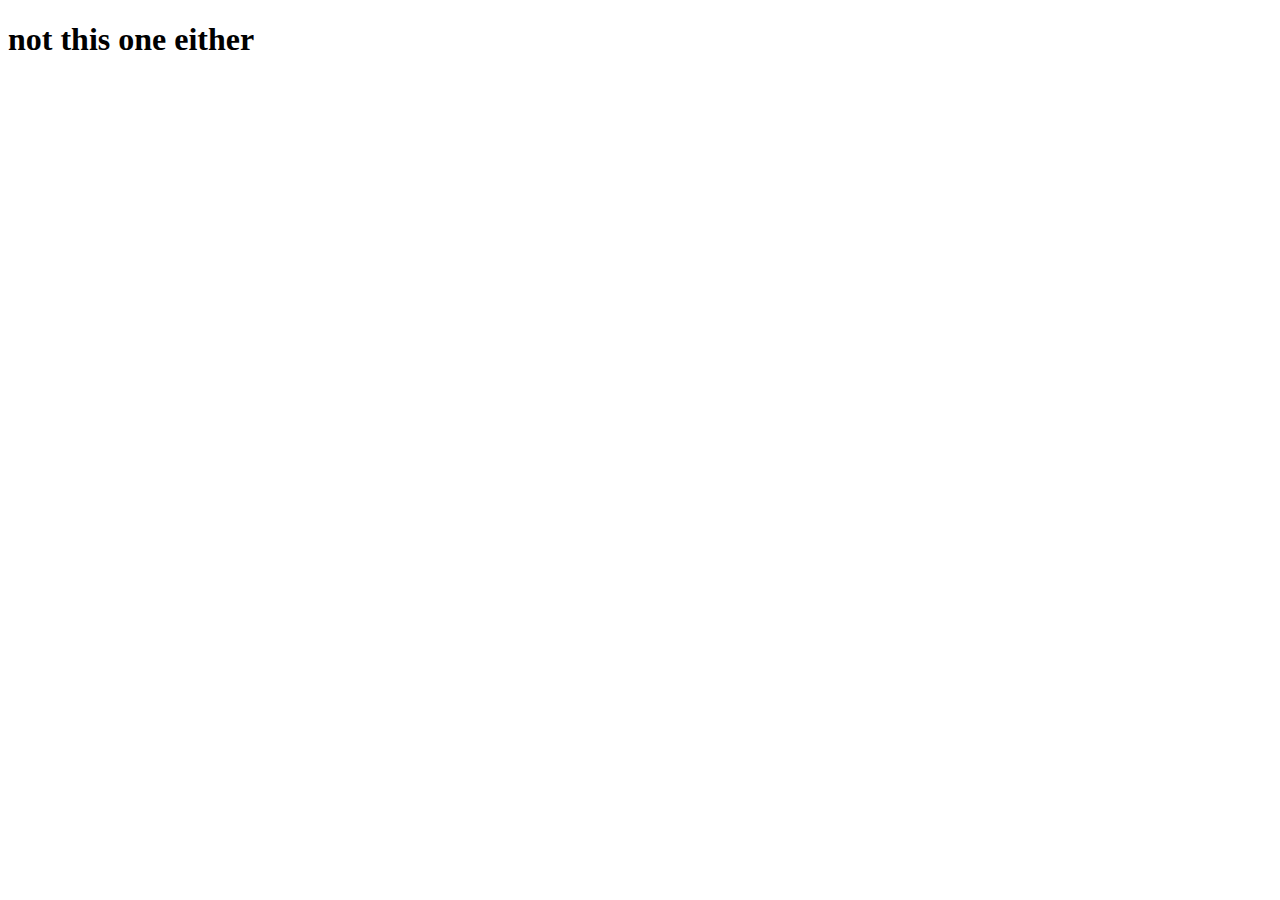
==== situs/index.html @ 94802f9b "mein first paej." ====
<!DOCTYPE html>
<html>
    <head>
        <title>
            this is not Finch's Landing
        </title>
    </head>
    <body>
        <h1>
            not this one either
        </h1>
    </body>
</html>
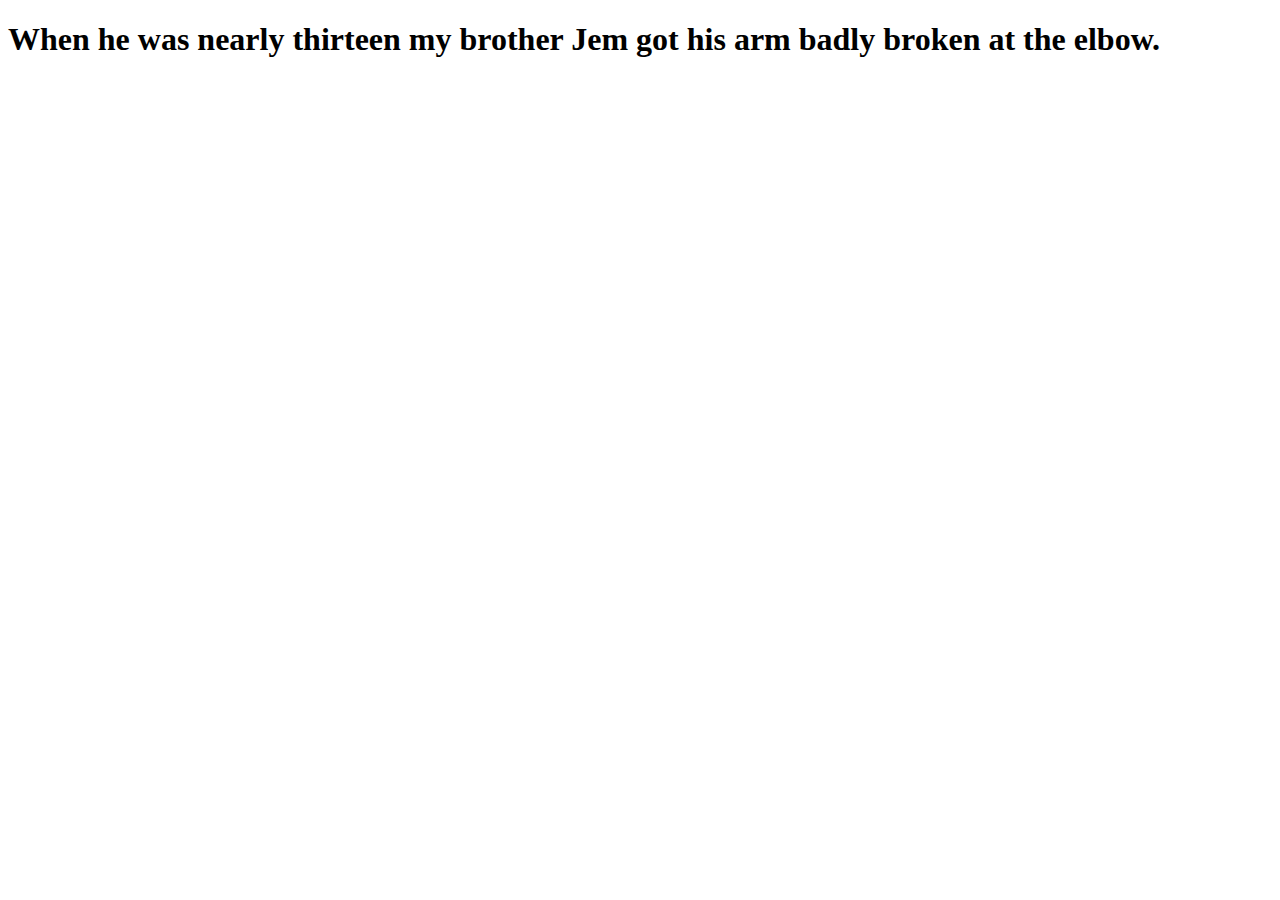
==== commit dff4bc9f: "changed to the first sent. of To Kill A Mockingbird." ====
--- a/situs/index.html
+++ b/situs/index.html
@@ -2,12 +2,12 @@
 <html>
     <head>
         <title>
-            this is not Finch's Landing
+            This is not Finch's Landing
         </title>
     </head>
     <body>
         <h1>
-            not this one either
+            When he was nearly thirteen my brother Jem got his arm badly broken at the elbow.
         </h1>
     </body>
 </html>